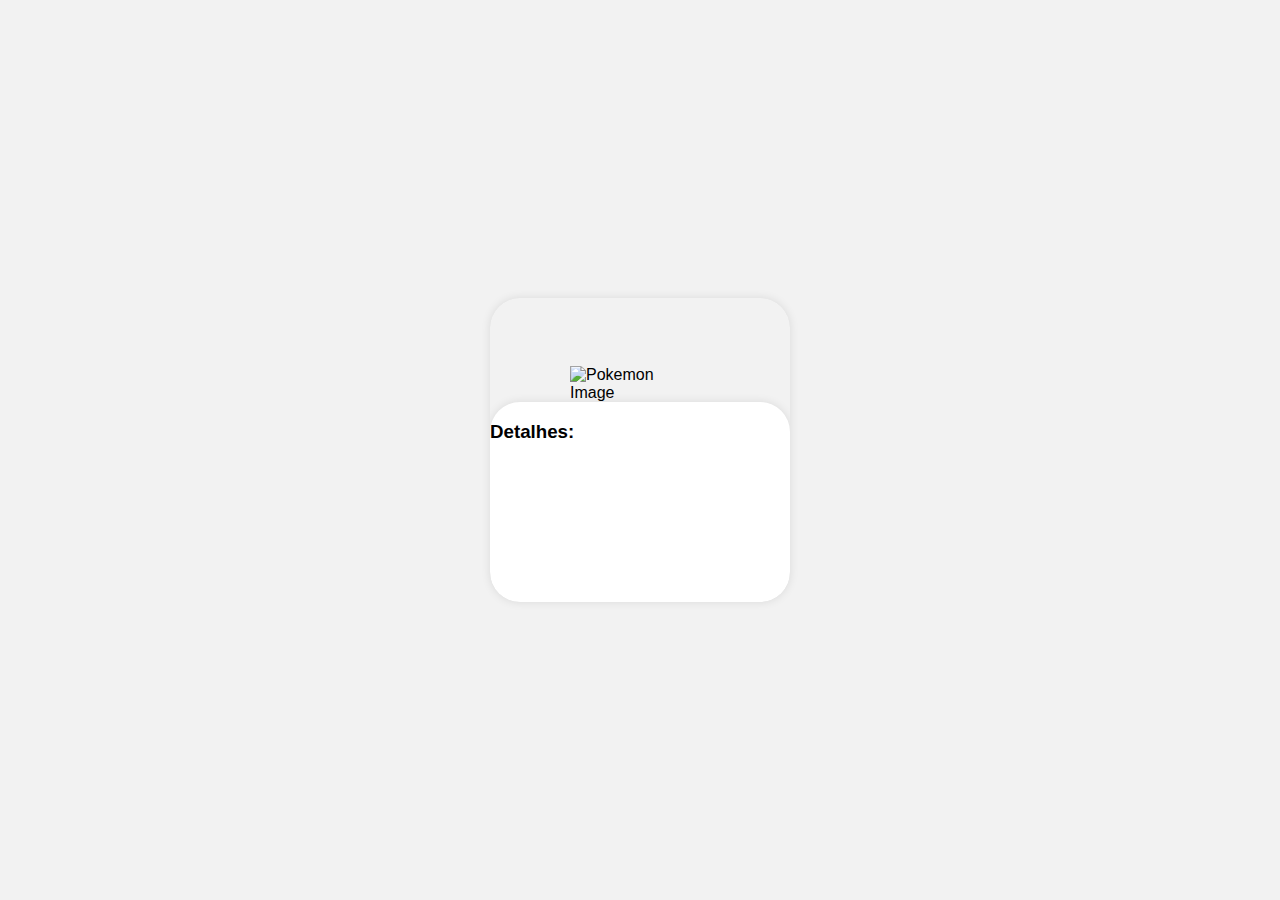
==== detalhes_pokemon.html @ 2a9f8c9c "ajustes nos detalhes do pokemon" ====
<!-- detalhes_pokemon.html -->

<!DOCTYPE html>
<html lang="en">
<head>
    <meta charset="UTF-8">
    <meta name="viewport" content="width=device-width, initial-scale=1.0">
    <title>Detalhes do Pokémon</title>
<link rel="stylesheet" href="./assets/css/detalhes_pokemon.css">
</head>
<body>
  <div id="pokemonDetails">
    <div id="pokemonDetails">
      <div>
        <p class="number" id="pokemonNumber"></p>
        <p class="name" id="pokemonName"></p>
        <ul class="types" id="pokemonTypes"></ul>
        <img id="pokemonImage" src="" alt="Pokemon Image">
      </div>
      <div class="informacoes">
        <h3>Detalhes:</h3>
        <ul id="nomeAbout"></ul>
        <ul id="valueAbout"></ul>
      </div>
    <!-- Add more details as needed -->
</div>
<script src="./assets/js/pokemon.js"></script>
<script src="./assets/js/main.js"></script>
<script src="./assets/js/pokemon-model.js"></script>
<script src="./assets/js/poke-api.js"></script>

</body>
</html>
---- assets/css/detalhes_pokemon.css ----
body {
    font-family: Arial, sans-serif;
    background-color: #f2f2f2;
    margin: 0;
    padding: 0;
    display: flex;
    justify-content: center;
    align-items: center;
    height: 100vh;
    
}

#pokemonDetails {
    border-radius: 30px 30px;
    box-shadow: 0 0 10px rgba(0, 0, 0, 0.1);
    overflow: hidden;
    max-width: 300px;
    width: 100%;
    /* padding: 20px; */
}

#pokemonDetails img {
    max-width: 40%;
    height: auto;
    border-radius: 5px;
    display: flex;
    padding-left: 80px;
}

.number {
    color: black;
    opacity: 0.2;
    text-align: right;
    font-size: .825rem;
    padding: 10px;

}

.name {
    text-transform: capitalize;
    padding-left: 10px;
    font-size: 24px;
    font-weight: bold;
    margin-top: 5px;
    color: white;
}

.types {
    list-style: none;
    padding: 0;
    display: flex;
    margin-top: 10px;
    padding-left: 10px;
    font-size: .725rem;


.type {
    margin-right: 10px;
    padding: 5px 10px;
    border-radius: 50px;
    color: #fff;
    font-weight: bold;
    box-shadow: 0 0 10px rgba(0, 0, 0, 0.1);}

}

.informacoes {
    display: flex;
    flex-direction: column;
    background-color: white;
    border-radius: 30px 30px 0 0;    box-shadow: 0 0 10px rgba(0, 0, 0, 0.1);
    overflow: hidden;
    max-width: 300px;
    width: 100%;
    min-height: 200px;

}

/* Add more styles as needed */

.normal { background-color: #a6a877; }
.grass { background-color: #46d1b2; }
.fire { background-color: #ee4d30; }
.water { background-color: #678fee; }
.electric { background-color: #f7cf2e; }
.ice { background-color: #98d5d7; }
.ground { background-color: #dfbf69; }
.flying { background-color: #a98ff0; }
.poison { background-color: #a040a0; }
.fighting { background-color: #bf3029; }
.psychic { background-color: #f65687; }
.dark { background-color: #725847; }
.rock { background-color: #b8a137; }
.bug { background-color: #a8b720; }
.ghost { background-color: #6e5896; }
.steel { background-color: #b9b7cf; }
.dragon { background-color: #6f38f6; }
.fairy { background-color: #f9aec7; }
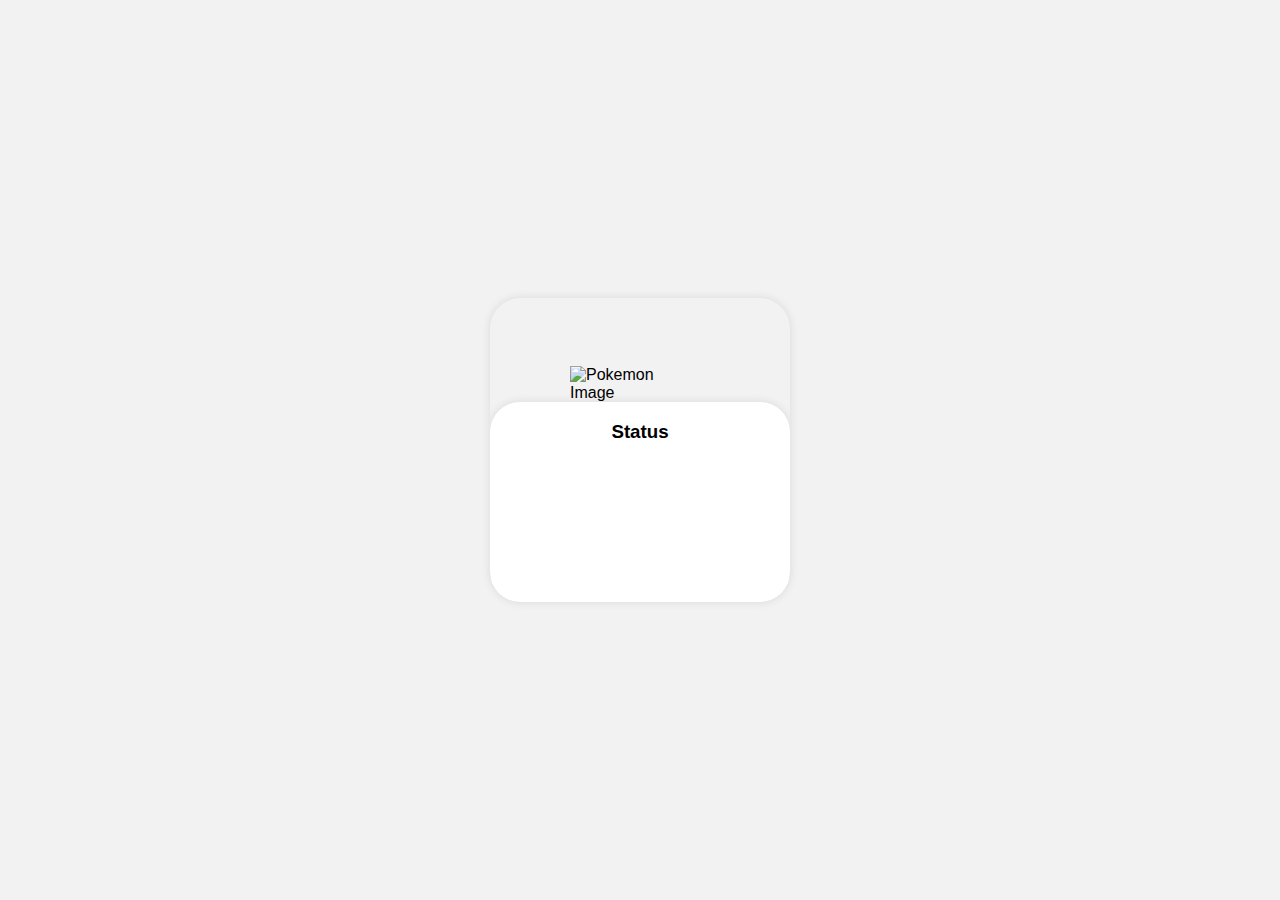
==== commit d5da394e: "ajuste nas informações de status" ====
--- a/detalhes_pokemon.html
+++ b/detalhes_pokemon.html
@@ -18,9 +18,11 @@
         <img id="pokemonImage" src="" alt="Pokemon Image">
       </div>
       <div class="informacoes">
-        <h3>Detalhes:</h3>
-        <ul id="nomeAbout"></ul>
-        <ul id="valueAbout"></ul>
+        <h3>Status</h3>
+        <div class="about">
+          <ul id="nomeAbout"></ul>
+          <ul id="valueAbout"></ul>
+        </div>
       </div>
     <!-- Add more details as needed -->
 </div>
--- a/assets/css/detalhes_pokemon.css
+++ b/assets/css/detalhes_pokemon.css
@@ -65,15 +65,33 @@
 }
 
 .informacoes {
-    display: flex;
-    flex-direction: column;
     background-color: white;
     border-radius: 30px 30px 0 0;    box-shadow: 0 0 10px rgba(0, 0, 0, 0.1);
     overflow: hidden;
     max-width: 300px;
     width: 100%;
     min-height: 200px;
+    height: 100%;
+}
 
+.informacoes h3 {
+    text-align: center;
+
+}
+
+.about {
+    display: flex;
+    flex-direction: row;
+}
+
+.nameAbout {
+    list-style: none;
+    /* margin-right: 10px; */
+}
+
+.valueAbout {
+    list-style: none;
+    margin-left: 10px;
 }
 
 /* Add more styles as needed */
